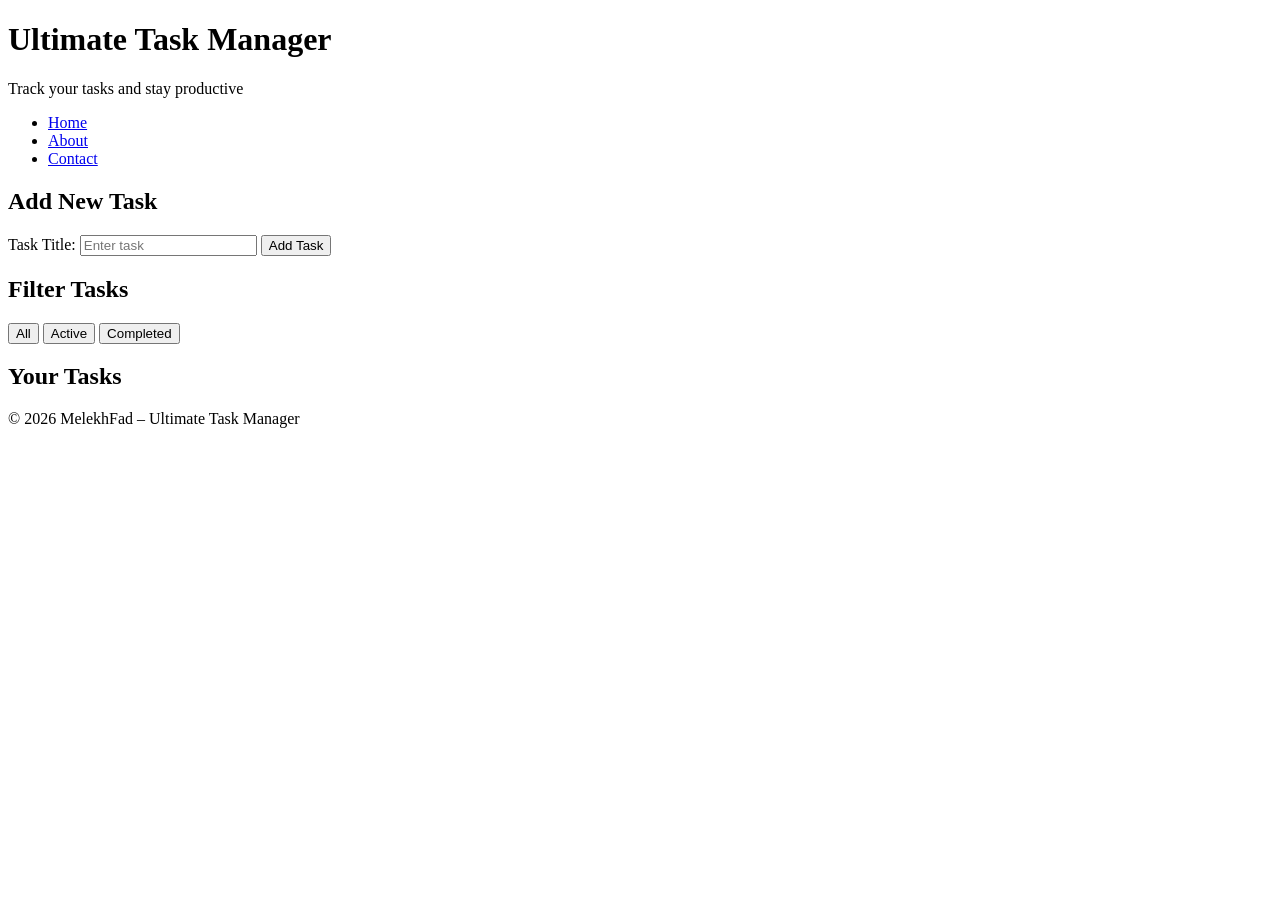
==== index.html @ a23edf56 "Quest 4: Build semantic HTML structure for Task Manager" ====
<!DOCTYPE html>
<html lang="en">
<head>
  <meta charset="UTF-8">
  <meta name="viewport" content="width=device-width, initial-scale=1.0">
  <title>Ultimate Task Manager</title>
  <link rel="stylesheet" href="css/style.css">
  <link rel="stylesheet" href="css/responsive.css">
</head>
<body>

  <!-- Header -->
  <header>
    <h1>Ultimate Task Manager</h1>
    <p>Track your tasks and stay productive</p>
  </header>

  <!-- Navigation (optional for multi-page) -->
  <nav>
    <ul>
      <li><a href="index.html">Home</a></li>
      <li><a href="about.html">About</a></li>
      <li><a href="contact.html">Contact</a></li>
    </ul>
  </nav>

  <!-- Main content -->
  <main>
    <!-- Task input section -->
    <section id="task-input">
      <h2>Add New Task</h2>
      <form id="add-task-form">
        <label for="task-title">Task Title:</label>
        <input type="text" id="task-title" name="task-title" placeholder="Enter task" required>
        <button type="submit">Add Task</button>
      </form>
    </section>

    <!-- Task filters -->
    <section id="task-filters">
      <h2>Filter Tasks</h2>
      <button data-filter="all">All</button>
      <button data-filter="active">Active</button>
      <button data-filter="completed">Completed</button>
    </section>

    <!-- Task list -->
    <section id="task-list">
      <h2>Your Tasks</h2>
      <ul id="tasks">
        <!-- Tasks will be inserted here by JavaScript -->
      </ul>
    </section>
  </main>

  <!-- Footer -->
  <footer>
    <p>&copy; 2026 MelekhFad – Ultimate Task Manager</p>
  </footer>

  <script src="js/utils.js"></script>
  <script src="js/main.js"></script>
</body>
</html>
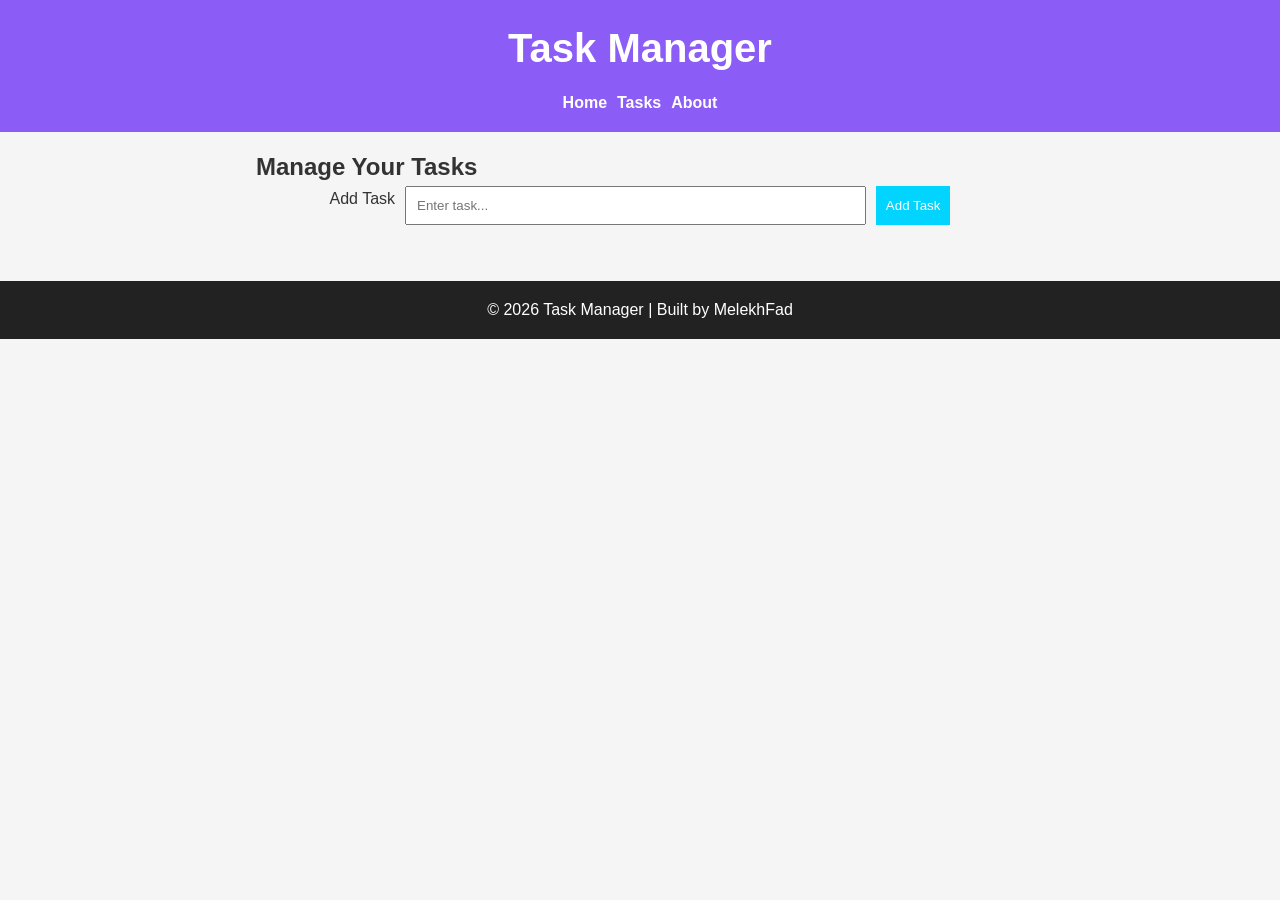
==== commit cef4532b: "Quest 10: Final polished production-ready app" ====
--- a/index.html
+++ b/index.html
@@ -2,63 +2,294 @@
 <html lang="en">
 <head>
   <meta charset="UTF-8">
+
+  <!-- Responsive -->
   <meta name="viewport" content="width=device-width, initial-scale=1.0">
-  <title>Ultimate Task Manager</title>
-  <link rel="stylesheet" href="css/style.css">
-  <link rel="stylesheet" href="css/responsive.css">
+
+  <!-- SEO -->
+  <meta name="description" content="Task Manager App built with HTML, CSS, and JavaScript">
+
+  <title>Task Manager</title>
+
+  <!-- Favicon -->
+  <link rel="icon" href="images/favicon.ico">
+
+  <style>
+    /* RESET */
+    * {
+      margin: 0;
+      padding: 0;
+      box-sizing: border-box;
+    }
+
+    :root {
+      --primary: #8b5cf6;
+      --secondary: #00d4ff;
+      --bg: #f5f5f5;
+      --text: #333;
+    }
+
+    body {
+      font-family: Arial, sans-serif;
+      background: var(--bg);
+      color: var(--text);
+      line-height: 1.6;
+    }
+
+    header {
+      background: var(--primary);
+      color: white;
+      padding: 1rem;
+      text-align: center;
+    }
+
+    nav {
+      display: flex;
+      flex-direction: column;
+      gap: 10px;
+      margin-top: 10px;
+    }
+
+    nav a {
+      color: white;
+      text-decoration: none;
+      font-weight: bold;
+    }
+
+    main {
+      padding: 1rem;
+    }
+
+    h1 {
+      font-size: 1.8rem;
+    }
+
+    form {
+      display: flex;
+      flex-direction: column;
+      gap: 10px;
+      margin-bottom: 20px;
+    }
+
+    input {
+      padding: 10px;
+      width: 100%;
+    }
+
+    button {
+      padding: 10px;
+      border: none;
+      background: var(--secondary);
+      color: white;
+      cursor: pointer;
+    }
+
+    button:hover {
+      opacity: 0.9;
+    }
+
+    ul {
+      list-style: none;
+    }
+
+    li {
+      background: white;
+      margin-bottom: 10px;
+      padding: 10px;
+      display: flex;
+      flex-direction: column;
+      gap: 10px;
+      border-radius: 5px;
+    }
+
+    .completed {
+      text-decoration: line-through;
+      opacity: 0.6;
+    }
+
+    footer {
+      text-align: center;
+      padding: 1rem;
+      margin-top: 20px;
+      background: #222;
+      color: white;
+    }
+
+    /* Tablet */
+    @media (min-width: 768px) {
+      nav {
+        flex-direction: row;
+        justify-content: center;
+      }
+
+      form {
+        flex-direction: row;
+        justify-content: center;
+      }
+
+      input {
+        width: 60%;
+      }
+
+      li {
+        flex-direction: row;
+        justify-content: space-between;
+        align-items: center;
+      }
+    }
+
+    /* Desktop */
+    @media (min-width: 1024px) {
+      main {
+        max-width: 800px;
+        margin: auto;
+      }
+
+      h1 {
+        font-size: 2.5rem;
+      }
+    }
+  </style>
 </head>
+
 <body>
 
-  <!-- Header -->
   <header>
-    <h1>Ultimate Task Manager</h1>
-    <p>Track your tasks and stay productive</p>
+    <h1>Task Manager</h1>
+    <nav>
+      <a href="#">Home</a>
+      <a href="#">Tasks</a>
+      <a href="#">About</a>
+    </nav>
   </header>
 
-  <!-- Navigation (optional for multi-page) -->
-  <nav>
-    <ul>
-      <li><a href="index.html">Home</a></li>
-      <li><a href="about.html">About</a></li>
-      <li><a href="contact.html">Contact</a></li>
-    </ul>
-  </nav>
-
-  <!-- Main content -->
   <main>
-    <!-- Task input section -->
-    <section id="task-input">
-      <h2>Add New Task</h2>
-      <form id="add-task-form">
-        <label for="task-title">Task Title:</label>
-        <input type="text" id="task-title" name="task-title" placeholder="Enter task" required>
+
+    <section aria-labelledby="task-heading">
+      <h2 id="task-heading">Manage Your Tasks</h2>
+
+      <form id="task-form">
+        <label for="task-input-field">Add Task</label>
+        <input 
+          id="task-input-field" 
+          type="text" 
+          placeholder="Enter task..." 
+          required 
+          minlength="3"
+        >
         <button type="submit">Add Task</button>
       </form>
+
+      <ul id="tasks" aria-live="polite"></ul>
     </section>
 
-    <!-- Task filters -->
-    <section id="task-filters">
-      <h2>Filter Tasks</h2>
-      <button data-filter="all">All</button>
-      <button data-filter="active">Active</button>
-      <button data-filter="completed">Completed</button>
-    </section>
-
-    <!-- Task list -->
-    <section id="task-list">
-      <h2>Your Tasks</h2>
-      <ul id="tasks">
-        <!-- Tasks will be inserted here by JavaScript -->
-      </ul>
-    </section>
   </main>
 
-  <!-- Footer -->
   <footer>
-    <p>&copy; 2026 MelekhFad – Ultimate Task Manager</p>
+    <p>© 2026 Task Manager | Built by MelekhFad</p>
   </footer>
 
-  <script src="js/utils.js"></script>
-  <script src="js/main.js"></script>
+  <script>
+    let tasks = [];
+
+    const form = document.getElementById("task-form");
+    const input = document.getElementById("task-input-field");
+    const taskList = document.getElementById("tasks");
+
+    function showError(message) {
+      alert(message);
+    }
+
+    function validateInput(text) {
+      if (!text || text.trim() === "") {
+        showError("Please enter a task");
+        return false;
+      }
+      if (text.trim().length < 3) {
+        showError("Task must be at least 3 characters");
+        return false;
+      }
+      return true;
+    }
+
+    function saveTasks() {
+      try {
+        localStorage.setItem("tasks", JSON.stringify(tasks));
+      } catch (e) {
+        showError("Storage error!");
+      }
+    }
+
+    function loadTasks() {
+      try {
+        const saved = localStorage.getItem("tasks");
+        if (saved) tasks = JSON.parse(saved);
+      } catch (e) {
+        tasks = [];
+      }
+      renderTasks();
+    }
+
+    function addTask(text) {
+      if (!validateInput(text)) return;
+
+      const newTask = {
+        id: Date.now(),
+        text,
+        completed: false
+      };
+
+      tasks.push(newTask);
+      saveTasks();
+      renderTasks();
+    }
+
+    function renderTasks() {
+      taskList.innerHTML = "";
+
+      tasks.forEach(task => {
+        const li = document.createElement("li");
+        li.textContent = task.text;
+
+        if (task.completed) li.classList.add("completed");
+
+        li.addEventListener("click", () => toggleTask(task.id));
+
+        const btn = document.createElement("button");
+        btn.textContent = "Delete";
+
+        btn.addEventListener("click", (e) => {
+          e.stopPropagation();
+          deleteTask(task.id);
+        });
+
+        li.appendChild(btn);
+        taskList.appendChild(li);
+      });
+    }
+
+    function toggleTask(id) {
+      tasks = tasks.map(t =>
+        t.id === id ? { ...t, completed: !t.completed } : t
+      );
+      saveTasks();
+      renderTasks();
+    }
+
+    function deleteTask(id) {
+      tasks = tasks.filter(t => t.id !== id);
+      saveTasks();
+      renderTasks();
+    }
+
+    form.addEventListener("submit", function (e) {
+      e.preventDefault();
+      addTask(input.value);
+      input.value = "";
+    });
+
+    loadTasks();
+  </script>
+
 </body>
 </html>
